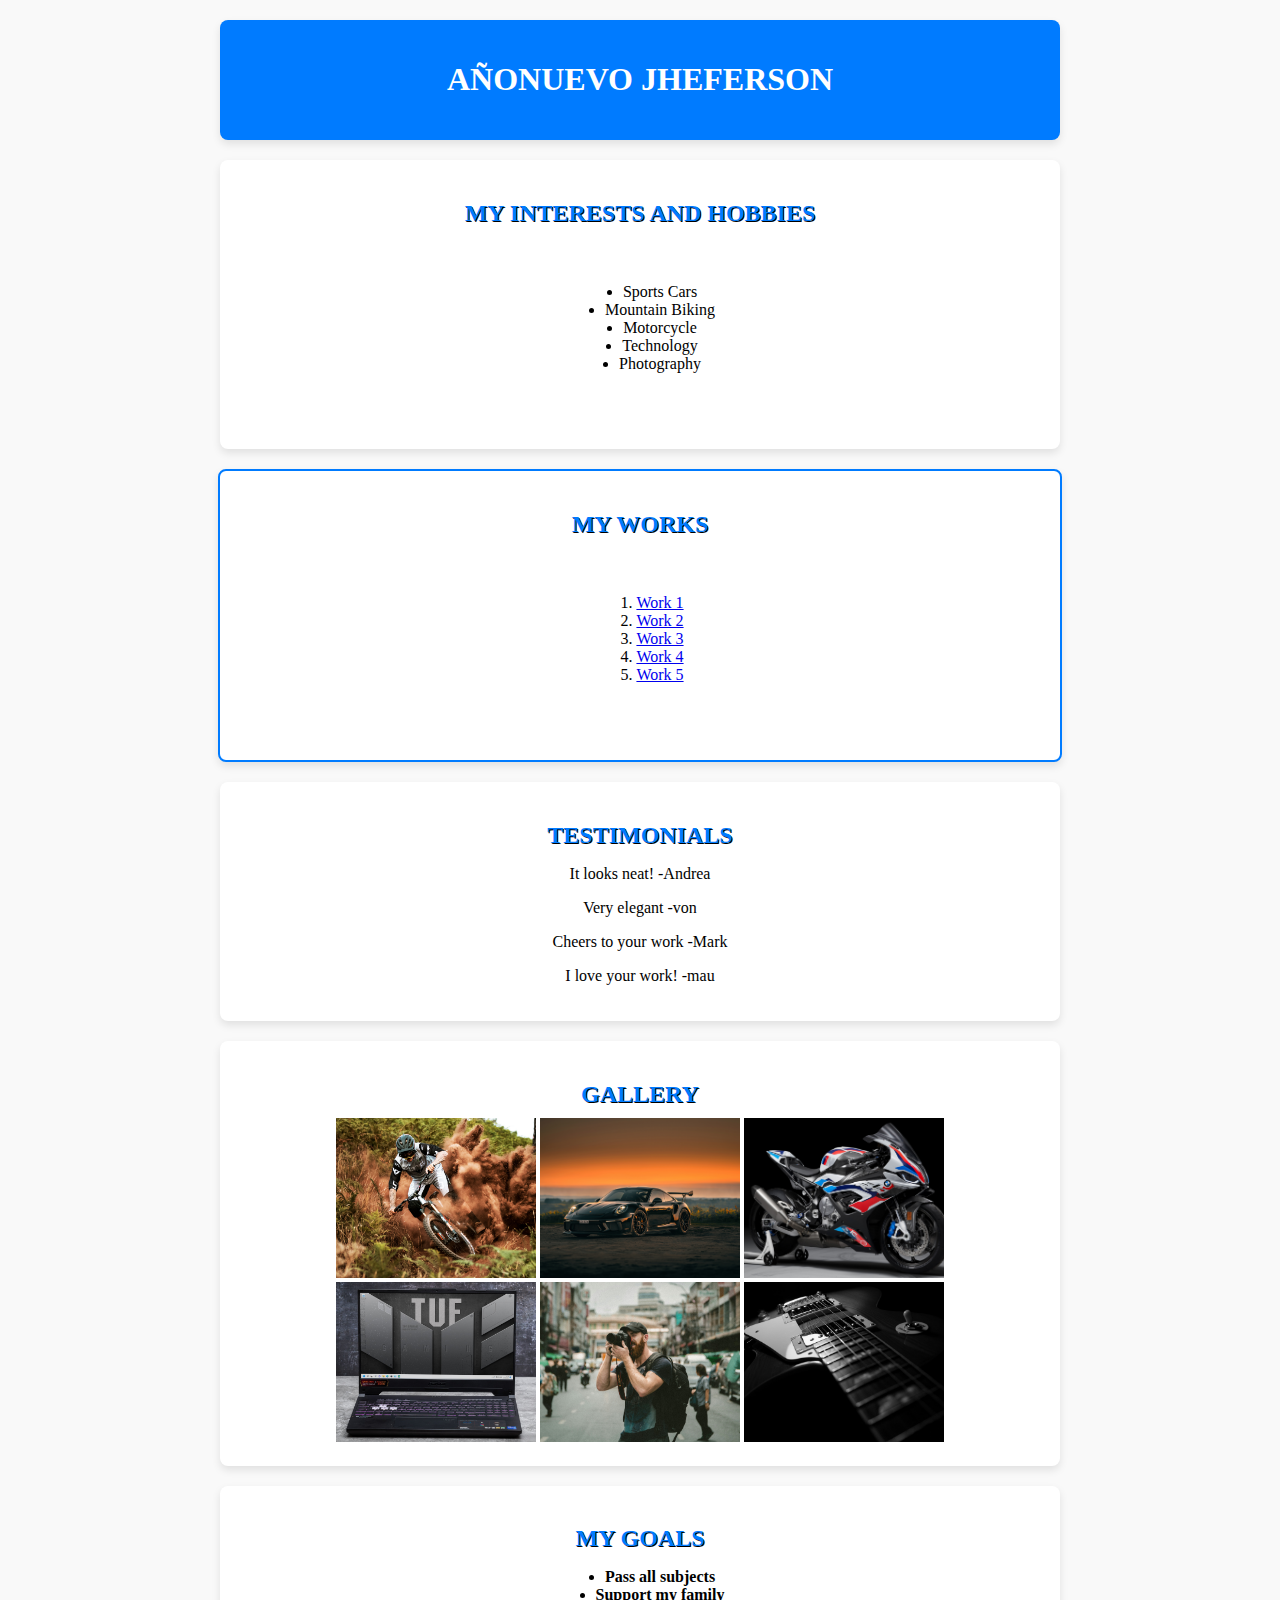
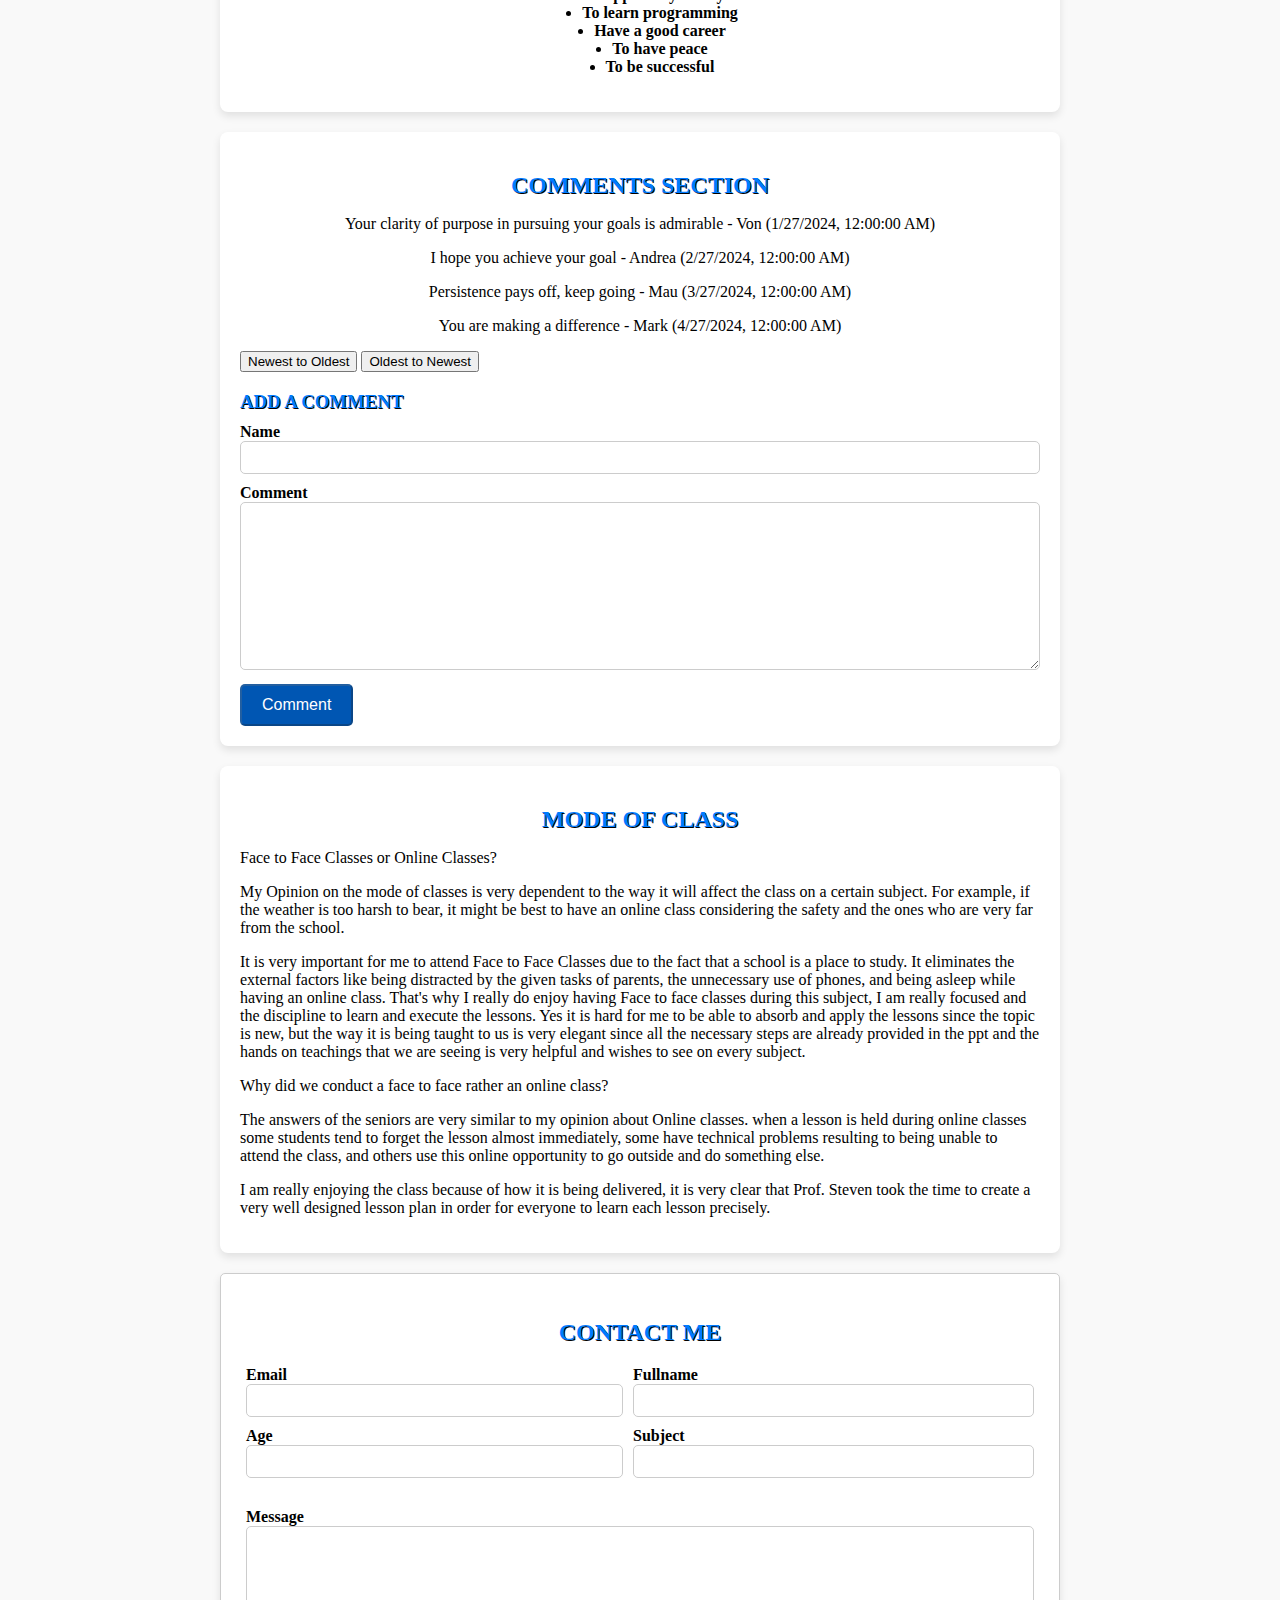
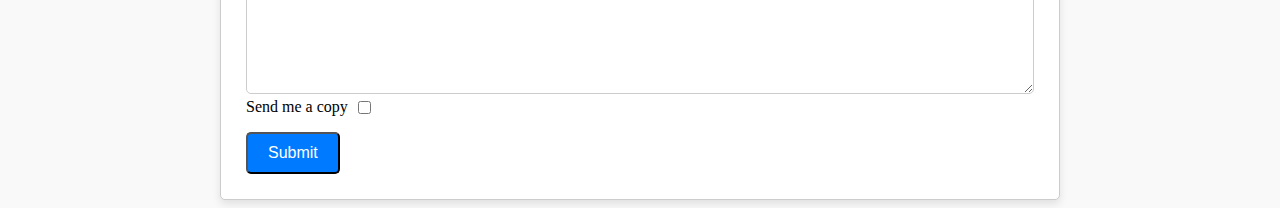
==== anonuevo_jheferson/index.html @ ef24db9a "add exercise 13" ====
<!DOCTYPE html>
<html>
	<head>
		<title>Anonuevo Jheferson Page</title>
		<link href="style.css" rel="stylesheet" />
		<meta name="viewport" 
			  content="width=device-width, initial-scale=1.0" />
	</head>
	<body>
		<div class="main-container">
			<div class="header">
				<h1>Añonuevo Jheferson</h1>
			</div>
			<div class="interests-hobbies">
				<h2>My interests and hobbies</h2>
				<div>
					<ul>
						<li>Sports Cars</li>
						<li>Mountain Biking</li>
						<li>Motorcycle</li>
						<li>Technology</li>
						<li>Photography</li>
					</ul>
				</div>
			</div>
			<div class="my-works">
				<h2>My works</h2>
				<div>
					<ol>
						<li>
							<a href="./html_files/works_1.html" 
							   target="_blank">Work 1</a>
						</li>
						<li>
							<a href="./html_files/works_2.html" 
							   target="_blank">Work 2</a>
						</li>
						<li>
							<a href="./html_files/works_3.html" 
							   target="_blank">Work 3</a>
						</li>
						<li>
							<a href="./html_files/works_4.html" 
							   target="_blank">Work 4</a>
						</li>
						<li>
							<a href="./html_files/works_5.html" 
							   target="_blank">Work 5</a>
						</li>
					</ol>
				</div>
			</div>
			<div class="testimonials">
				<h2>Testimonials</h2>
				<p>It looks neat! -Andrea</p>
				<p>Very elegant -von</p>
				<p>Cheers to your work -Mark</p>
				<p>I love your work! -mau</p>
			</div>
			<div class="gallery">
				<h2>Gallery</h2>
				<img src="./images/picture_1.jpg" 
					 alt="Picture of a Mountain Bike" />
				<img src="./images/picture_2.jpg" 
					 alt="Picture of a Car" />
				<img src="./images/picture_3.jpg" 
					 alt="Picture of a motorcycle" />
				<img src="./images/picture_4.jpg" 
					 alt="Picture of a laptop" />
				<img src="./images/picture_5.jpg" 
					 alt="Picture of a photographer" />
				<img src="./images/picture_6.jpg" 
					 alt="Picture of a guitar" />
			</div>
		</div>
		<div class="my-goals">
			<h2>My Goals</h2>
			<div>
				<ul>
					<li>Pass all subjects</li>
					<li>Support my family</li>
					<li>To learn programming</li>
					<li>Have a good career</li>
					<li>To have peace</li>
					<li>To be successful</li>
				</ul>
			</div>
		</div>
		<div class="comments-section">
			<h2>Comments Section</h2>
			<div id="comments-container">
				<p>
					Your clarity of purpose in pursuing your goals is 
					admirable - Von
				</p>
				<p>I hope you achieve your goal - Andrea</p>
				<p>Persistence pays off, keep going - Mau</p>
				<p>You are making a difference - Mark</p>
			</div>
			<button id="sort-desc">Newest to Oldest</button>
			<button id="sort-asc">Oldest to Newest</button>
			<div class="add-comment">
				<h3>Add a Comment</h3>
				<form>
					<div>
						<label class="comment-label" for="name">Name</label>
						<input class="form-name" type="text" name="name" 
							   id="name" />
					</div>
					<div>
						<label class="comment-label" for="comment">
							Comment
						</label>
						<textarea
							class="form-comment"
							name="comment"
							id="comment"
							cols="30"
							rows="10"
						></textarea>
					</div>
					<div>
						<button
							class="comment-button"
							type="button"
							id="comment_button"
							disabled>
							Comment
						</button>
					</div>
				</form>
			</div>
		</div>
		<div class="class-mode">
			<h2>Mode of Class</h2>
			<p>Face to Face Classes or Online Classes?</p>
			<p>
				My Opinion on the mode of classes is very dependent to the way
				it will affect the class on a certain subject. For example, if
				the weather is too harsh to bear, it might be best to have an 
				online class considering the safety and the ones who are very 
				far from the school.
			</p>
			<p>
				It is very important for me to attend Face to Face Classes due
				to the fact that a school is a place to study. It eliminates 
				the external factors like being distracted by the given tasks 
				of parents, the unnecessary use of phones, and being asleep 
				while having an online class. That's why I really do enjoy 
				having Face to face classes during this subject, I am really 
				focused and the discipline to learn and execute the lessons. 
				Yes it is hard for me to be able to absorb and apply the 
				lessons since the topic is new, but the way it is being taught
				to us is very elegant since all the necessary steps are 
				already provided in the ppt and the hands on teachings that we
				are seeing is very helpful and wishes to see on every subject.
			</p>
			<p>Why did we conduct a face to face rather an online class?</p>
			<p>
				The answers of the seniors are very similar to my opinion 
				about Online classes. when a lesson is held during online 
				classes some students tend to forget the lesson almost 
				immediately, some have technical problems resulting to being
				unable to attend the class, and others use this online
				opportunity to go outside and do something else.
			</p>
			<p>
				I am really enjoying the class because of how it is being 
				delivered, it is very clear that Prof. Steven took the time to
				create a very well designed lesson plan in order for everyone 
				to learn each lesson precisely.
			</p>
		</div>
		<div class="form-container">
			<div class="title">
				<h2>Contact Me</h2>
			</div>
			<form>
				<div class="form-row">
					<div>
						<label class="form-label" for="email">Email</label>
						<input class="form-input" type="email" name="email" 
							   id="email" />
					</div>
					<div>
						<label class="form-label" for="fullname">
							Fullname
						</label>
						<input
							class="form-input"
							type="text"
							name="fullname"
							id="full_name"/>
					</div>
					<div>
						<label class="form-label" for="age">Age</label>
						<input class="form-input" type="number" name="age"
							   id="age" />
					</div>
					<div>
						<label class="form-label" for="subject">
							Subject
						</label>
						<input
							class="form-input"
							type="text"
							name="subject"
							id="subject"
						/>
					</div>
				</div>
				<div>
					<label class="form-label" for="message">Message</label>
					<textarea
						class="form-text-area"
						name="message"
						cols="30"
						rows="10"
					></textarea>
				</div>
				<div class="checkbox-wrapper">
					<label class="checkbox-label" for="sendme">
						Send me a copy
					</label>
					<input type="checkbox" name="sendme" id="send_me" />
				</div>
				<div class="form-submit">
					<input type="submit" />
				</div>
			</form>
		</div>
		<script src="script.js"></script>
	</body>
</html>
---- anonuevo_jheferson/style.css ----
body {
	font-family: "Gill Sans", "sans-serif";
	background-color: #f9f9f9;
}

.main-container div {
	padding: 20px;
	margin: 20px auto;
}

.header {
	border-radius: 8px;
	box-shadow: 0 4px 8px rgba(0, 0, 0, 0.1);
	text-align: center;
	max-width: 800px;
	background-color: #007bff;
	color: #fff;
	padding: 20px;
	text-transform: uppercase;
}

h2 {
	margin-bottom: 10px;
	color: #007bff;
	font-weight: 600;
	text-transform: uppercase;
	text-shadow: black 1px 1px 0;
	text-align: center;
}

h3 {
	margin-bottom: 10px;
	color: #007bff;
	font-weight: 600;
	text-transform: uppercase;
	text-shadow: black 1px 1px 0;
}

.interests-hobbies {
	background-color: #fff;
	border-radius: 8px;
	box-shadow: 0 4px 8px rgba(0, 0, 0, 0.1);
	text-align: center;
	max-width: 800px;
}

.my-works {
	background-color: #fff;
	border-radius: 8px;
	box-shadow: 0 4px 8px rgba(0, 0, 0, 0.1);
	text-align: center;
	max-width: 800px;
	border: 2px solid #007bff;
}

li {
	width: fit-content;
	margin: auto;
}

.testimonials {
	background-color: #fff;
	border-radius: 8px;
	box-shadow: 0 4px 8px rgba(0, 0, 0, 0.1);
	text-align: center;
	max-width: 800px;
}

.gallery {
	background-color: #fff;
	border-radius: 8px;
	box-shadow: 0 4px 8px rgba(0, 0, 0, 0.1);
	text-align: center;
	max-width: 800px;
	flex-wrap: wrap;
	justify-content: space-evenly;
}

img {
	width: 200px;
	height: 160px;
	object-fit: cover;
	transition: transform 0.4s ease;
}

img:hover {
	transform: scale(1.1);
}

.my-goals {
	background-color: #fff;
	border-radius: 8px;
	box-shadow: 0 4px 8px rgba(0, 0, 0, 0.1);
	text-align: center;
	max-width: 800px;
	padding: 20px;
	margin: 20px auto;
}

.my-goals li {
	justify-content: center;
	font-weight: bold;
}

.comments-section {
	background-color: #fff;
	border-radius: 8px;
	box-shadow: 0 4px 8px rgba(0, 0, 0, 0.1);
	max-width: 800px;
	padding: 20px;
	margin: 20px auto;
}

.comments-section p {
	text-align: center;
}

.add-comment form {
	display: flex;
	flex-direction: column;
	gap: 10px;
}

.comment-form {
	background-color: #fff;
	border-radius: 8px;
	box-shadow: 0 4px 8px rgba(0, 0, 0, 0.1);
	text-align: center;
	max-width: 800px;
}

.form-name {
	width: 100%;
	padding: 8px;
	border: 1px solid #ccc;
	border-radius: 5px;
	box-sizing: border-box;
}

.form-comment {
	width: 100%;
	padding: 8px;
	border: 1px solid #ccc;
	border-radius: 5px;
	box-sizing: border-box;
}

.comment-label {
	font-weight: bold;
}

.comment-button:disabled {
	padding: 10px 20px;
	background-color: #0056b3;
	color: #fff;
	border-radius: 5px;
	font-size: 16px;
	transition: background-color 0.3s ease;
}

.comment-button:enabled {
	padding: 10px 20px;
	background-color: #007bff;
	color: #fff;
	border-radius: 5px;
	cursor: pointer;
	font-size: 16px;
	transition: background-color 0.3s ease;
}

.class-mode {
	background-color: #fff;
	border-radius: 8px;
	box-shadow: 0 4px 8px rgba(0, 0, 0, 0.1);
	max-width: 800px;
	padding: 20px;
	margin: 20px auto;
}

.title {
	text-align: center;
}

.form-container {
	border: 1px solid #007bff;
	border-radius: 5px;
	box-sizing: border-box;
	box-shadow: 0 4px 8px rgba(0, 0, 0, 0.1);
	border: 1px solid #ccc;
	background-color: #fff;
	max-width: 840px;
	margin: 0 auto;
	display: grid;
	gap: 10px;
	width: 100%;
	padding: 25px;
}

.form-row {
	display: grid;
	gap: 10px;
}

.email {
	grid-area: email;
}

.fullname {
	grid-area: fullname;
}

.age {
	grid-area: age;
}

.subject {
	grid-area: subject;
}

.sendme {
	grid-area: sendme;
}

.message {
	grid-area: message;
}

.submit {
	grid-area: submit;
}

.form-label {
	font-weight: bold;
}

.form-input,
.form-text-area {
	width: 100%;
	padding: 8px;
	border: 1px solid #ccc;
	border-radius: 5px;
	box-sizing: border-box;
}

.checkbox-wrapper {
	display: flex;
	align-items: center;
}

.checkbox-wrapper input[type="checkbox"] {
	margin-right: 5px;
	margin-left: 10px;
}

.checkbox-label {
	font-weight: normal;
}

.form-submit {
	margin-top: 15px;
}

.form-submit input[type="submit"] {
	padding: 10px 20px;
	background-color: #007bff;
	color: #fff;
	border-radius: 5px;
	cursor: pointer;
	font-size: 16px;
	transition: background-color 0.3s ease;
}

.form-submit input[type="submit"]:hover {
	background-color: #0056b3;
}

@media (max-width: 425px) {
	.form-row {
		grid-template-areas:
			"email"
			"fullname"
			"age"
			"subject"
			"sendme"
			"message"
			"submit";
	}
}

@media (min-width: 426px) {
	.form-row {
		grid-template-areas:
			"email fullname"
			"age subject"
			"sendme sendme"
			"message message"
			"submit submit";
	}
}
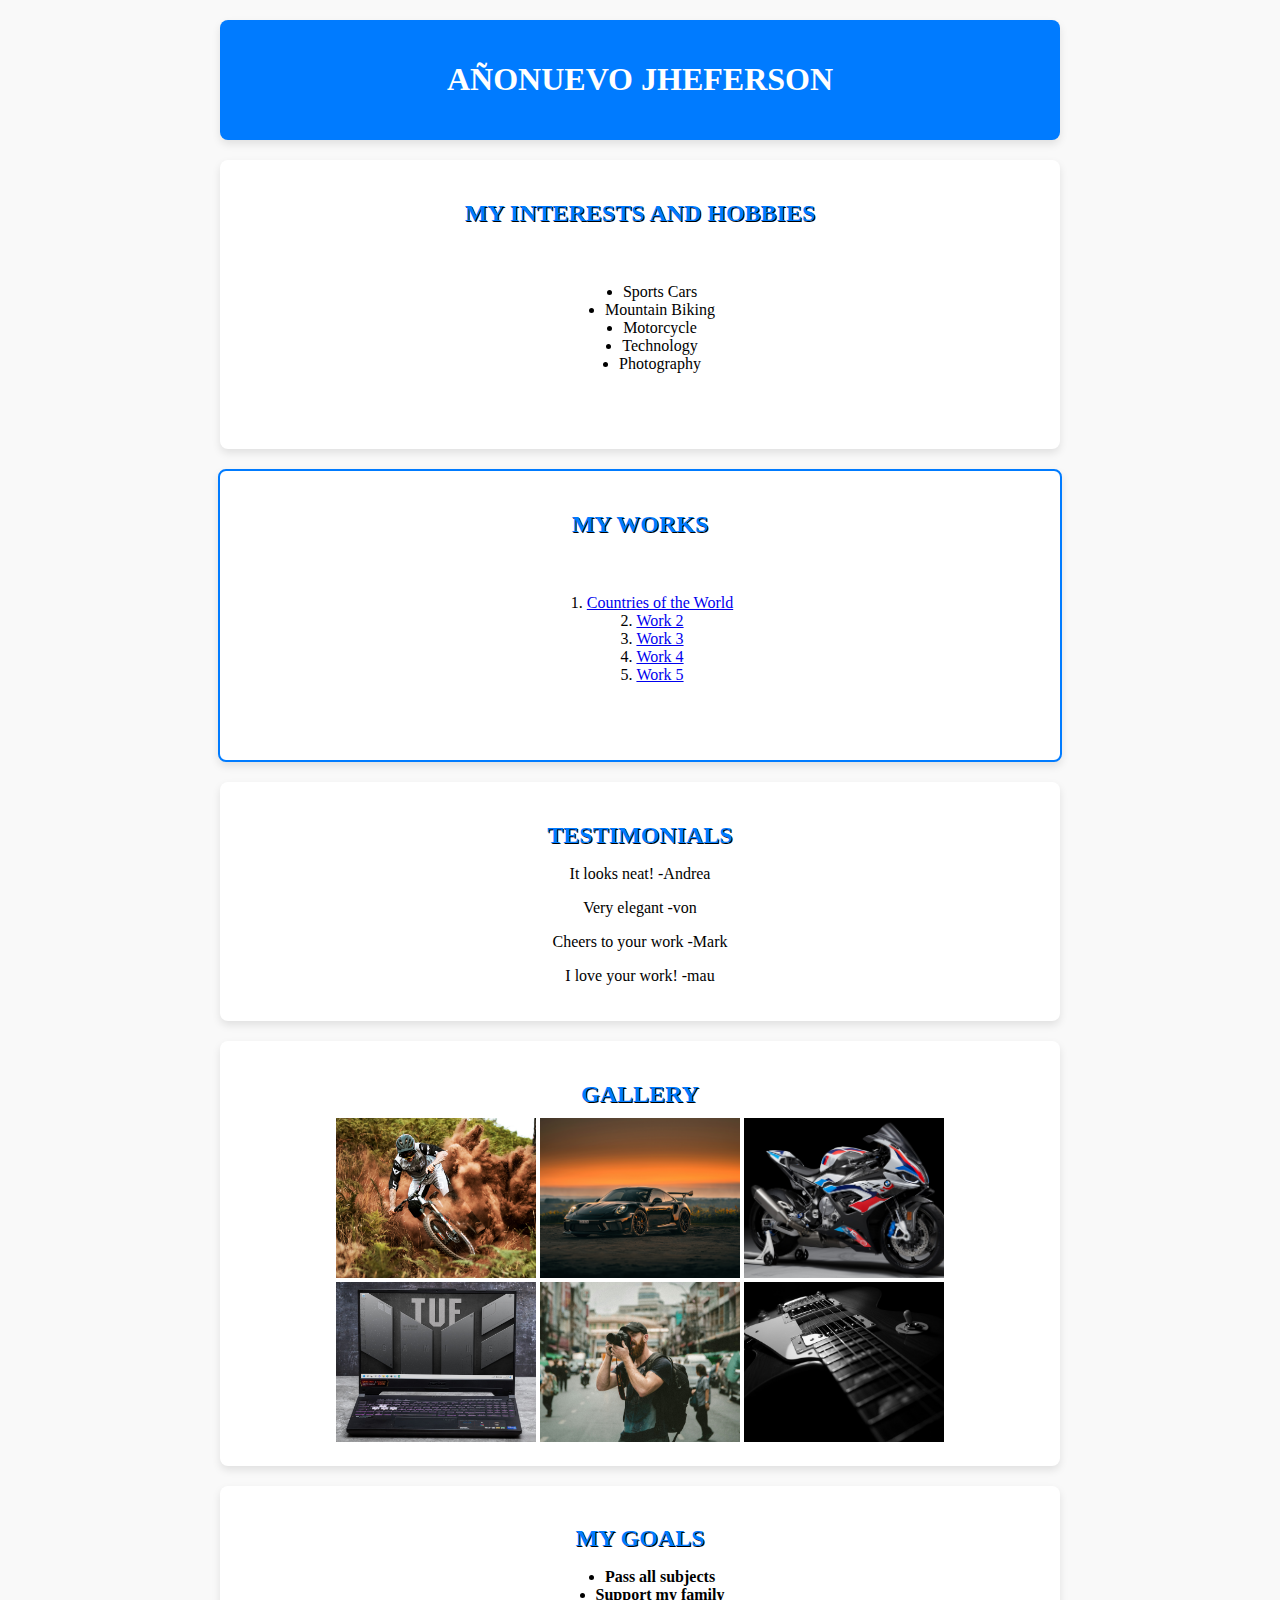
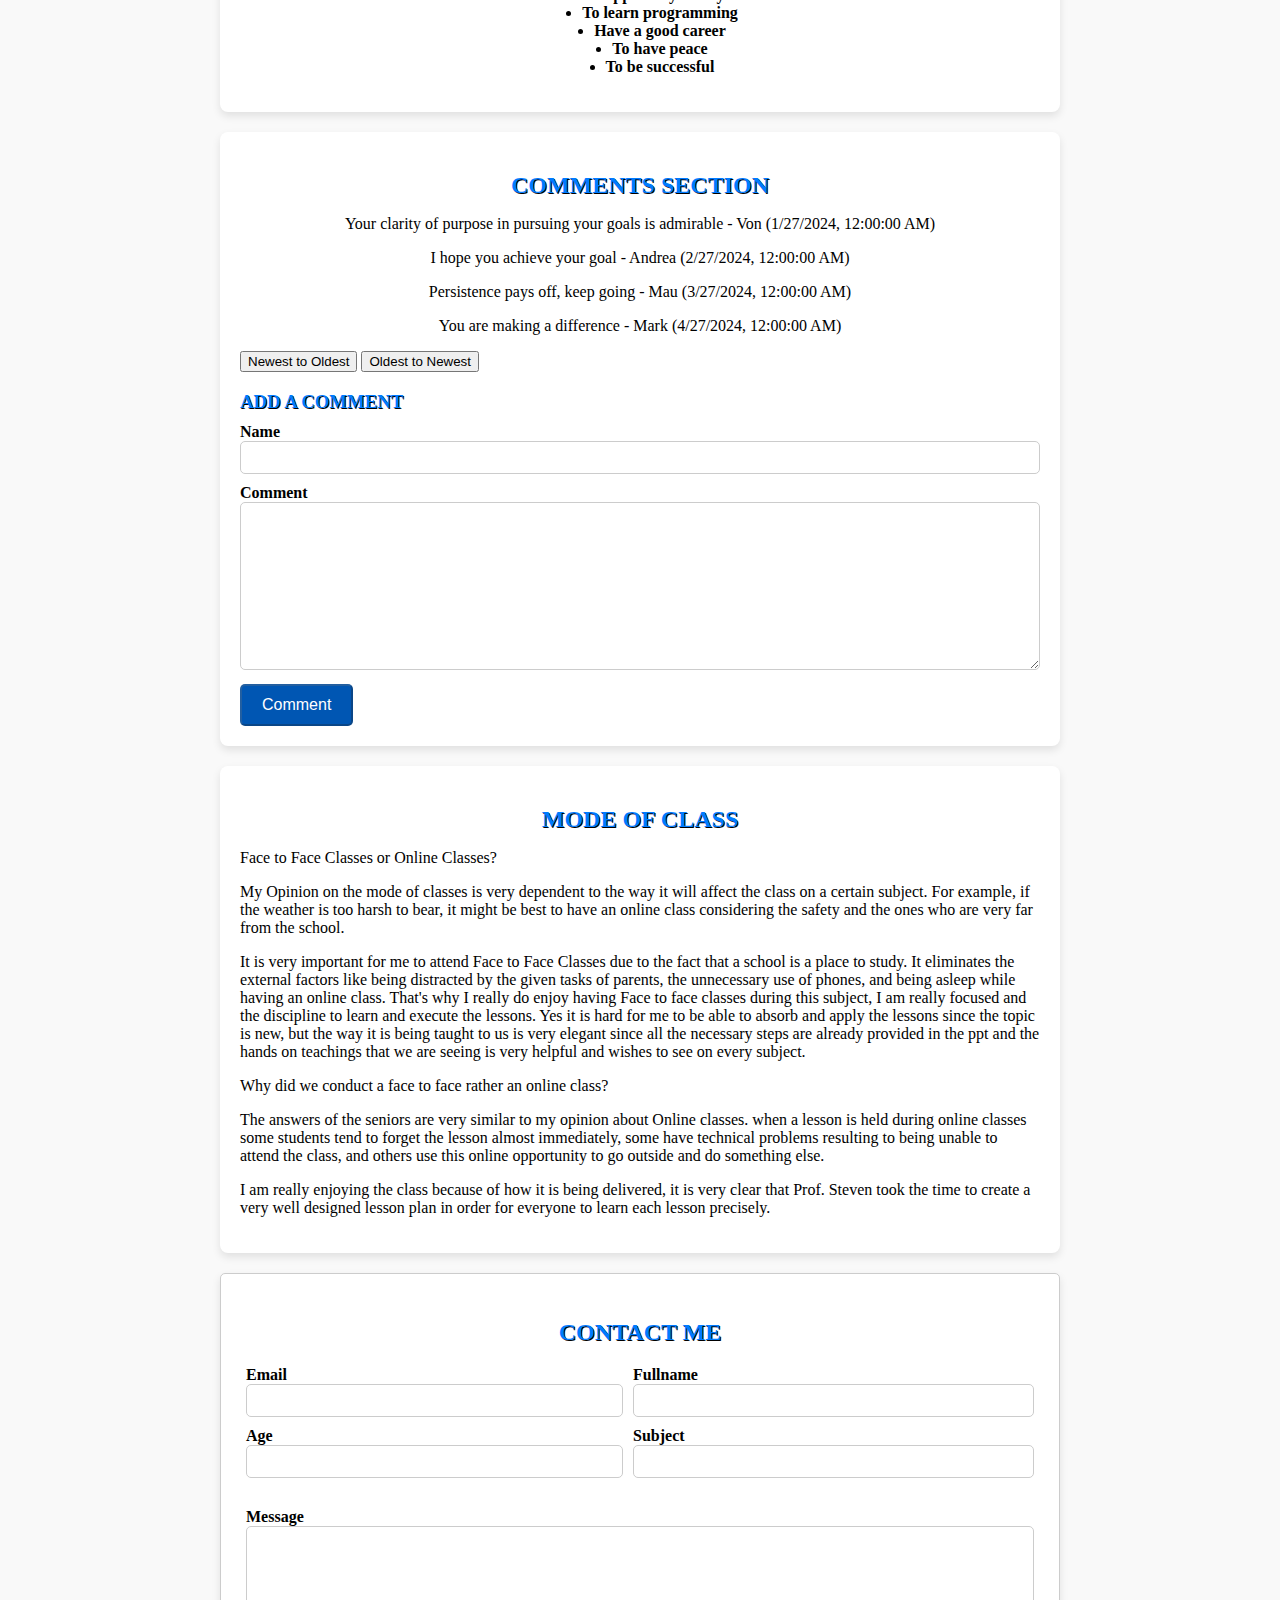
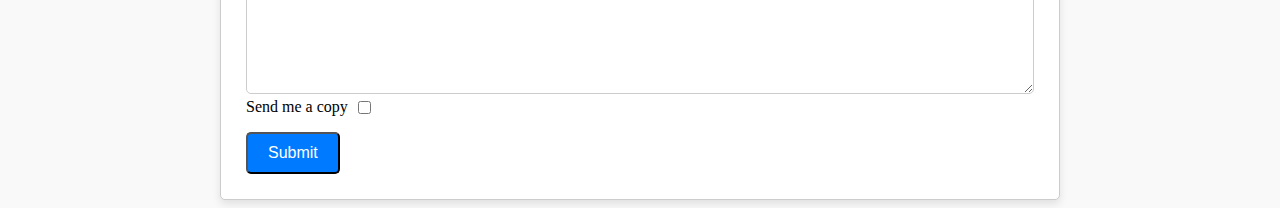
==== commit 79e22c7f: "add a hyperlink to country.html" ====
--- a/anonuevo_jheferson/index.html
+++ b/anonuevo_jheferson/index.html
@@ -1,234 +1,189 @@
 <!DOCTYPE html>
 <html>
-	<head>
-		<title>Anonuevo Jheferson Page</title>
-		<link href="style.css" rel="stylesheet" />
-		<meta name="viewport" 
-			  content="width=device-width, initial-scale=1.0" />
-	</head>
-	<body>
-		<div class="main-container">
-			<div class="header">
-				<h1>Añonuevo Jheferson</h1>
-			</div>
-			<div class="interests-hobbies">
-				<h2>My interests and hobbies</h2>
-				<div>
-					<ul>
-						<li>Sports Cars</li>
-						<li>Mountain Biking</li>
-						<li>Motorcycle</li>
-						<li>Technology</li>
-						<li>Photography</li>
-					</ul>
-				</div>
-			</div>
-			<div class="my-works">
-				<h2>My works</h2>
-				<div>
-					<ol>
-						<li>
-							<a href="./html_files/works_1.html" 
-							   target="_blank">Work 1</a>
-						</li>
-						<li>
-							<a href="./html_files/works_2.html" 
-							   target="_blank">Work 2</a>
-						</li>
-						<li>
-							<a href="./html_files/works_3.html" 
-							   target="_blank">Work 3</a>
-						</li>
-						<li>
-							<a href="./html_files/works_4.html" 
-							   target="_blank">Work 4</a>
-						</li>
-						<li>
-							<a href="./html_files/works_5.html" 
-							   target="_blank">Work 5</a>
-						</li>
-					</ol>
-				</div>
-			</div>
-			<div class="testimonials">
-				<h2>Testimonials</h2>
-				<p>It looks neat! -Andrea</p>
-				<p>Very elegant -von</p>
-				<p>Cheers to your work -Mark</p>
-				<p>I love your work! -mau</p>
-			</div>
-			<div class="gallery">
-				<h2>Gallery</h2>
-				<img src="./images/picture_1.jpg" 
-					 alt="Picture of a Mountain Bike" />
-				<img src="./images/picture_2.jpg" 
-					 alt="Picture of a Car" />
-				<img src="./images/picture_3.jpg" 
-					 alt="Picture of a motorcycle" />
-				<img src="./images/picture_4.jpg" 
-					 alt="Picture of a laptop" />
-				<img src="./images/picture_5.jpg" 
-					 alt="Picture of a photographer" />
-				<img src="./images/picture_6.jpg" 
-					 alt="Picture of a guitar" />
-			</div>
-		</div>
-		<div class="my-goals">
-			<h2>My Goals</h2>
-			<div>
-				<ul>
-					<li>Pass all subjects</li>
-					<li>Support my family</li>
-					<li>To learn programming</li>
-					<li>Have a good career</li>
-					<li>To have peace</li>
-					<li>To be successful</li>
-				</ul>
-			</div>
-		</div>
-		<div class="comments-section">
-			<h2>Comments Section</h2>
-			<div id="comments-container">
-				<p>
-					Your clarity of purpose in pursuing your goals is 
-					admirable - Von
-				</p>
-				<p>I hope you achieve your goal - Andrea</p>
-				<p>Persistence pays off, keep going - Mau</p>
-				<p>You are making a difference - Mark</p>
-			</div>
-			<button id="sort-desc">Newest to Oldest</button>
-			<button id="sort-asc">Oldest to Newest</button>
-			<div class="add-comment">
-				<h3>Add a Comment</h3>
-				<form>
-					<div>
-						<label class="comment-label" for="name">Name</label>
-						<input class="form-name" type="text" name="name" 
-							   id="name" />
-					</div>
-					<div>
-						<label class="comment-label" for="comment">
-							Comment
-						</label>
-						<textarea
-							class="form-comment"
-							name="comment"
-							id="comment"
-							cols="30"
-							rows="10"
-						></textarea>
-					</div>
-					<div>
-						<button
-							class="comment-button"
-							type="button"
-							id="comment_button"
-							disabled>
-							Comment
-						</button>
-					</div>
-				</form>
-			</div>
-		</div>
-		<div class="class-mode">
-			<h2>Mode of Class</h2>
-			<p>Face to Face Classes or Online Classes?</p>
-			<p>
-				My Opinion on the mode of classes is very dependent to the way
-				it will affect the class on a certain subject. For example, if
-				the weather is too harsh to bear, it might be best to have an 
-				online class considering the safety and the ones who are very 
-				far from the school.
-			</p>
-			<p>
-				It is very important for me to attend Face to Face Classes due
-				to the fact that a school is a place to study. It eliminates 
-				the external factors like being distracted by the given tasks 
-				of parents, the unnecessary use of phones, and being asleep 
-				while having an online class. That's why I really do enjoy 
-				having Face to face classes during this subject, I am really 
-				focused and the discipline to learn and execute the lessons. 
-				Yes it is hard for me to be able to absorb and apply the 
-				lessons since the topic is new, but the way it is being taught
-				to us is very elegant since all the necessary steps are 
-				already provided in the ppt and the hands on teachings that we
-				are seeing is very helpful and wishes to see on every subject.
-			</p>
-			<p>Why did we conduct a face to face rather an online class?</p>
-			<p>
-				The answers of the seniors are very similar to my opinion 
-				about Online classes. when a lesson is held during online 
-				classes some students tend to forget the lesson almost 
-				immediately, some have technical problems resulting to being
-				unable to attend the class, and others use this online
-				opportunity to go outside and do something else.
-			</p>
-			<p>
-				I am really enjoying the class because of how it is being 
-				delivered, it is very clear that Prof. Steven took the time to
-				create a very well designed lesson plan in order for everyone 
-				to learn each lesson precisely.
-			</p>
-		</div>
-		<div class="form-container">
-			<div class="title">
-				<h2>Contact Me</h2>
-			</div>
-			<form>
-				<div class="form-row">
-					<div>
-						<label class="form-label" for="email">Email</label>
-						<input class="form-input" type="email" name="email" 
-							   id="email" />
-					</div>
-					<div>
-						<label class="form-label" for="fullname">
-							Fullname
-						</label>
-						<input
-							class="form-input"
-							type="text"
-							name="fullname"
-							id="full_name"/>
-					</div>
-					<div>
-						<label class="form-label" for="age">Age</label>
-						<input class="form-input" type="number" name="age"
-							   id="age" />
-					</div>
-					<div>
-						<label class="form-label" for="subject">
-							Subject
-						</label>
-						<input
-							class="form-input"
-							type="text"
-							name="subject"
-							id="subject"
-						/>
-					</div>
-				</div>
-				<div>
-					<label class="form-label" for="message">Message</label>
-					<textarea
-						class="form-text-area"
-						name="message"
-						cols="30"
-						rows="10"
-					></textarea>
-				</div>
-				<div class="checkbox-wrapper">
-					<label class="checkbox-label" for="sendme">
-						Send me a copy
-					</label>
-					<input type="checkbox" name="sendme" id="send_me" />
-				</div>
-				<div class="form-submit">
-					<input type="submit" />
-				</div>
-			</form>
-		</div>
-		<script src="script.js"></script>
-	</body>
+  <head>
+    <title>Anonuevo Jheferson Page</title>
+    <link href="style.css" rel="stylesheet" />
+    <meta name="viewport" content="width=device-width, initial-scale=1.0" />
+  </head>
+  <body>
+    <div class="main-container">
+      <div class="header">
+        <h1>Añonuevo Jheferson</h1>
+      </div>
+      <div class="interests-hobbies">
+        <h2>My interests and hobbies</h2>
+        <div>
+          <ul>
+            <li>Sports Cars</li>
+            <li>Mountain Biking</li>
+            <li>Motorcycle</li>
+            <li>Technology</li>
+            <li>Photography</li>
+          </ul>
+        </div>
+      </div>
+      <div class="my-works">
+        <h2>My works</h2>
+        <div>
+          <ol>
+            <li>
+              <a href="./html_files/country.html" >
+                Countries of the World
+              </a>
+            </li>
+            <li>
+              <a href="./html_files/works_2.html" target="_blank">Work 2</a>
+            </li>
+            <li>
+              <a href="./html_files/works_3.html" target="_blank">Work 3</a>
+            </li>
+            <li>
+              <a href="./html_files/works_4.html" target="_blank">Work 4</a>
+            </li>
+            <li>
+              <a href="./html_files/works_5.html" target="_blank">Work 5</a>
+            </li>
+          </ol>
+        </div>
+      </div>
+      <div class="testimonials">
+        <h2>Testimonials</h2>
+        <p>It looks neat! -Andrea</p>
+        <p>Very elegant -von</p>
+        <p>Cheers to your work -Mark</p>
+        <p>I love your work! -mau</p>
+      </div>
+      <div class="gallery">
+        <h2>Gallery</h2>
+        <img src="./images/picture_1.jpg" alt="Picture of a Mountain Bike" />
+        <img src="./images/picture_2.jpg" alt="Picture of a Car" />
+        <img src="./images/picture_3.jpg" alt="Picture of a motorcycle" />
+        <img src="./images/picture_4.jpg" alt="Picture of a laptop" />
+        <img src="./images/picture_5.jpg" alt="Picture of a photographer" />
+        <img src="./images/picture_6.jpg" alt="Picture of a guitar" />
+      </div>
+    </div>
+    <div class="my-goals">
+      <h2>My Goals</h2>
+      <div>
+        <ul>
+          <li>Pass all subjects</li>
+          <li>Support my family</li>
+          <li>To learn programming</li>
+          <li>Have a good career</li>
+          <li>To have peace</li>
+          <li>To be successful</li>
+        </ul>
+      </div>
+    </div>
+    <div class="comments-section">
+      <h2>Comments Section</h2>
+      <div id="comments-container">
+        <p>
+          Your clarity of purpose in pursuing your goals is admirable - Von
+        </p>
+        <p>I hope you achieve your goal - Andrea</p>
+        <p>Persistence pays off, keep going - Mau</p>
+        <p>You are making a difference - Mark</p>
+      </div>
+      <button id="sort-desc">Newest to Oldest</button>
+      <button id="sort-asc">Oldest to Newest</button>
+      <div class="add-comment">
+        <h3>Add a Comment</h3>
+        <form>
+          <div>
+            <label class="comment-label" for="name">Name</label>
+            <input class="form-name" type="text" name="name" id="name" />
+          </div>
+          <div>
+            <label class="comment-label" for="comment"> Comment </label>
+            <textarea class="form-comment" name="comment" id="comment" 
+											cols="30" rows="10"></textarea>
+          </div>
+          <div>
+            <button class="comment-button" type="button" id="comment_button"
+              			disabled>Comment
+            </button>
+          </div>
+        </form>
+      </div>
+    </div>
+    <div class="class-mode">
+      <h2>Mode of Class</h2>
+      <p>Face to Face Classes or Online Classes?</p>
+      <p>
+        My Opinion on the mode of classes is very dependent to the way it will
+        affect the class on a certain subject. For example, if the weather is
+        too harsh to bear, it might be best to have an online class
+        considering the safety and the ones who are very far from the school.
+      </p>
+      <p>
+        It is very important for me to attend Face to Face Classes due to the
+        fact that a school is a place to study. It eliminates the external
+        factors like being distracted by the given tasks of parents, the
+        unnecessary use of phones, and being asleep while having an online
+        class. That's why I really do enjoy having Face to face classes during
+        this subject, I am really focused and the discipline to learn and
+        execute the lessons. Yes it is hard for me to be able to absorb and
+        apply the lessons since the topic is new, but the way it is being
+        taught to us is very elegant since all the necessary steps are already
+        provided in the ppt and the hands on teachings that we are seeing is
+        very helpful and wishes to see on every subject.
+      </p>
+      <p>Why did we conduct a face to face rather an online class?</p>
+      <p>
+        The answers of the seniors are very similar to my opinion about Online
+        classes. when a lesson is held during online classes some students
+        tend to forget the lesson almost immediately, some have technical
+        problems resulting to being unable to attend the class, and others use
+        this online opportunity to go outside and do something else.
+      </p>
+      <p>
+        I am really enjoying the class because of how it is being delivered,
+        it is very clear that Prof. Steven took the time to create a very well
+        designed lesson plan in order for everyone to learn each lesson
+        precisely.
+      </p>
+    </div>
+    <div class="form-container">
+      <div class="title">
+        <h2>Contact Me</h2>
+      </div>
+      <form>
+        <div class="form-row">
+          <div>
+            <label class="form-label" for="email">Email</label>
+            <input class="form-input" type="email" name="email" id="email" />
+          </div>
+          <div>
+            <label class="form-label" for="fullname"> Fullname </label>
+            <input class="form-input" type="text" name="fullname" 
+						id="full_name" />
+          </div>
+          <div>
+            <label class="form-label" for="age">Age</label>
+            <input class="form-input" type="number" name="age" id="age" />
+          </div>
+          <div>
+            <label class="form-label" for="subject"> Subject </label>
+            <input class="form-input" type="text" name="subject"
+									 id="subject" />
+          </div>
+        </div>
+        <div>
+          <label class="form-label" for="message">Message</label>
+          <textarea class="form-text-area" name="message" cols="30" rows="10"
+          ></textarea>
+        </div>
+        <div class="checkbox-wrapper">
+          <label class="checkbox-label" for="sendme"> Send me a copy </label>
+          <input type="checkbox" name="sendme" id="send_me" />
+        </div>
+        <div class="form-submit">
+          <input type="submit" />
+        </div>
+      </form>
+    </div>
+    <script src="script.js"></script>
+  </body>
 </html>